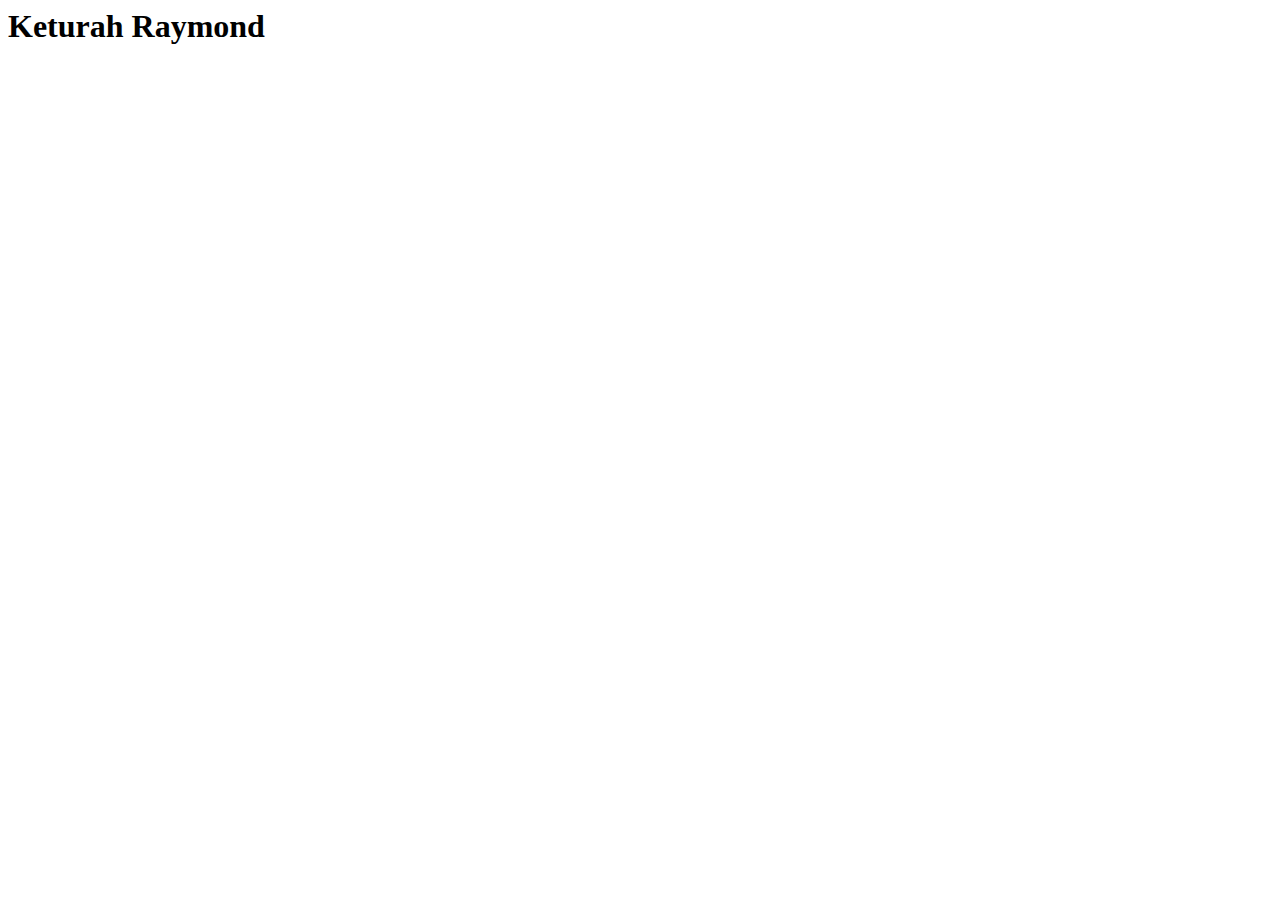
==== index.html @ 9dd6779c "index.html" ====
<!DOCTYPE <!DOCTYPE html>
<html>
<head>
    <meta charset="utf-8" />
    <meta http-equiv="X-UA-Compatible" content="IE=edge">
    <title>IST 363 Lab 1</title>
    <meta name="viewport" content="width=device-width, initial-scale=1">
    <link rel="stylesheet" type="text/css" media="screen" href="main.css" />
    <script src="main.js"></script>
</head>
<body>
    <h1>Keturah Raymond</h1>
    
</body>
</html>
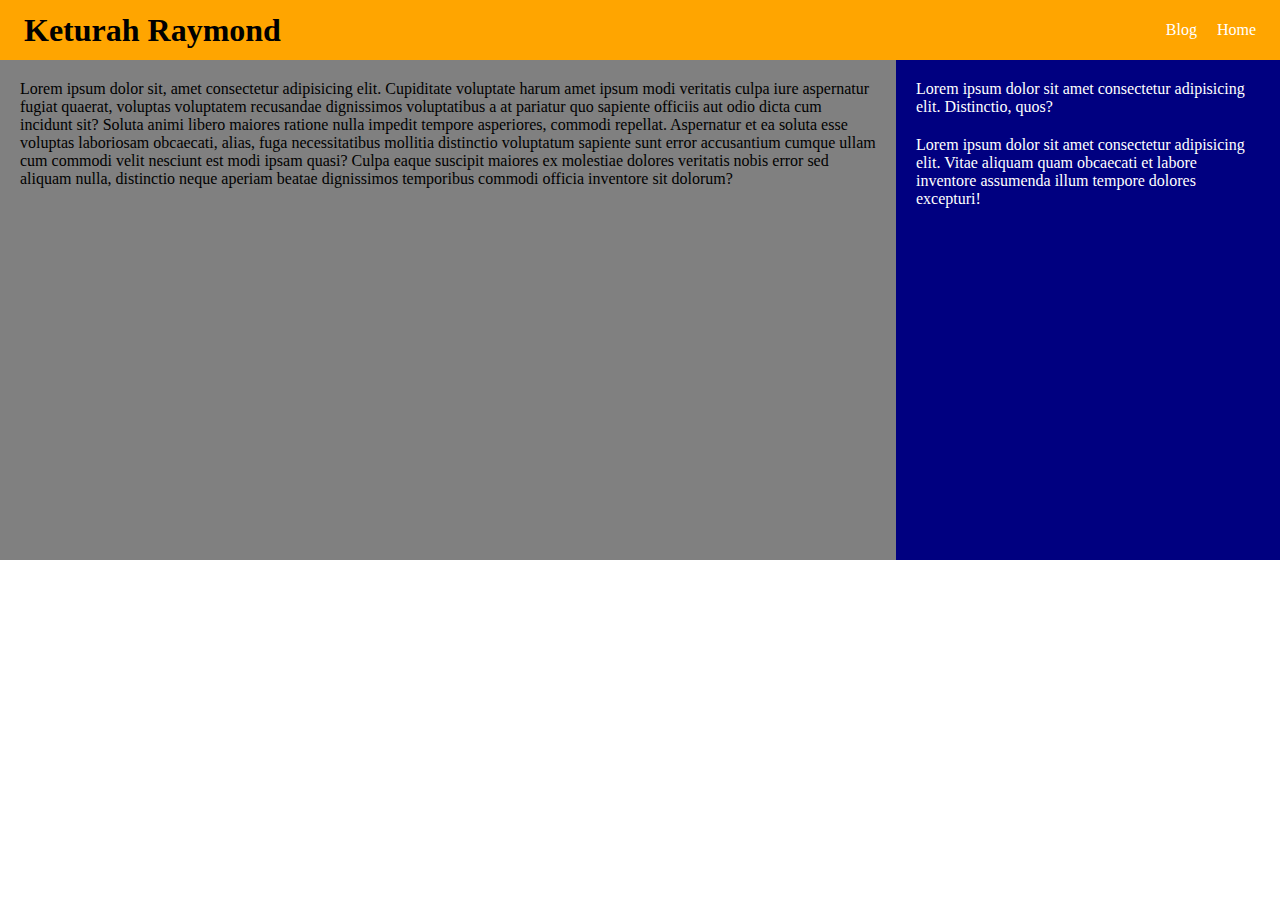
==== commit e6f4beea: "finished index.html" ====
--- a/index.html
+++ b/index.html
@@ -5,11 +5,28 @@
     <meta http-equiv="X-UA-Compatible" content="IE=edge">
     <title>IST 363 Lab 1</title>
     <meta name="viewport" content="width=device-width, initial-scale=1">
-    <link rel="stylesheet" type="text/css" media="screen" href="main.css" />
+    <link rel="stylesheet" type="text/css" media="screen" href="styles.css" />
     <script src="main.js"></script>
 </head>
 <body>
-    <h1>Keturah Raymond</h1>
-    
+    <div class=header>
+     <h1>Keturah Raymond</h1>
+    <ul> 
+       <li><a href="index.html">Home</a></li> 
+       <li><a href="blog.html">Blog</a></li> 
+    </ul>
+    </div>
+
+    <div class="main">
+        <div class="content">
+            <p>Lorem ipsum dolor sit, amet consectetur adipisicing elit. Cupiditate voluptate harum amet ipsum modi veritatis culpa iure aspernatur fugiat quaerat, voluptas voluptatem recusandae dignissimos voluptatibus a at pariatur quo sapiente officiis aut odio dicta cum incidunt sit? Soluta animi libero maiores ratione nulla impedit tempore asperiores, commodi repellat. Aspernatur et ea soluta esse voluptas laboriosam obcaecati, alias, fuga necessitatibus mollitia distinctio voluptatum sapiente sunt error accusantium cumque ullam cum commodi velit nesciunt est modi ipsam quasi? Culpa eaque suscipit maiores ex molestiae dolores veritatis nobis error sed aliquam nulla, distinctio neque aperiam beatae dignissimos temporibus commodi officia inventore sit dolorum?</p>
+        </div>
+        <div class="sidebar">
+            <p>Lorem ipsum dolor sit amet consectetur adipisicing elit. Distinctio, quos?</p>
+
+            <p>Lorem ipsum dolor sit amet consectetur adipisicing elit. Vitae aliquam quam obcaecati et labore inventore assumenda illum tempore dolores excepturi!</p>
+
+        </div>
+    </div>
 </body>
 </html>--- a/styles.css
+++ b/styles.css
@@ -0,0 +1,51 @@
+* { 
+    margin: 0;
+    padding: 0;
+   
+}
+
+.header {
+    height: 60px; 
+    line-height: 60px;
+    padding: 0 24px;
+    background-color: orange;
+}
+
+h1 {
+   margin:0;
+   float: left;
+}
+
+.header ul{
+    list-style-type: none;
+}
+
+li {
+    margin-left: 20px;
+    float: right;
+}
+
+.header a{
+    color: white;
+    text-decoration: none;
+}
+
+.content {
+    width:  70%;
+    background-color: grey;
+    float: left;
+    min-height: 500px;
+
+}
+
+.sidebar {
+    width: 30%;
+    float: left;
+    background-color: navy;
+    color: white;
+    min-height: 500px;
+}
+
+.main p{
+    margin: 20px;
+}